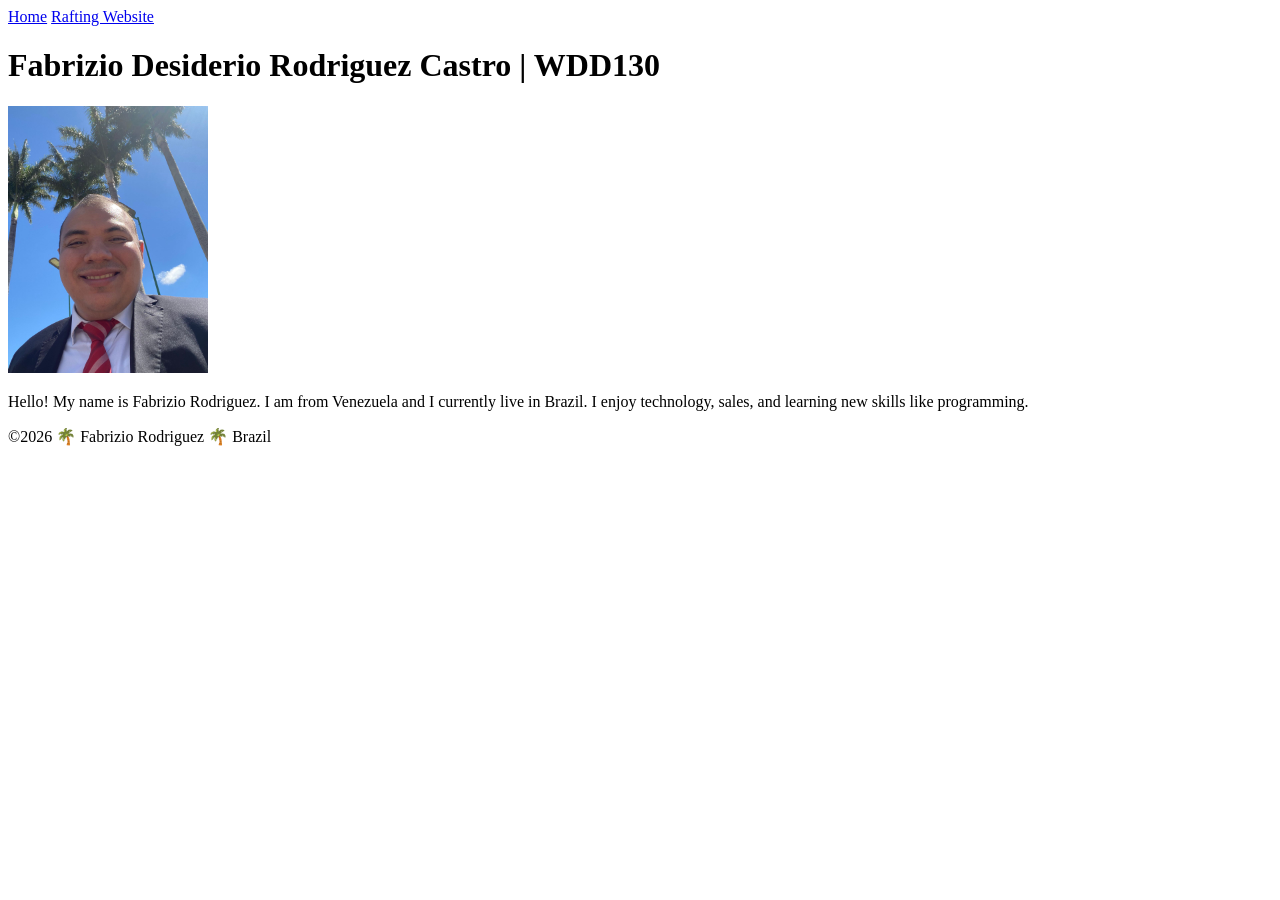
==== index.html @ e2d56521 "last update" ====
<!DOCTYPE html>
<html lang="en">

<head>
    <meta charset="UTF-8">
    <meta name="viewport" content="width=device-width, initial-scale=1.0">
    <title>Fabrizio Rodriguez | WDD130</title>
</head>

<body>
    <header>
        <a href="#">Home</a>
        <a href="wwr/">Rafting Website</a>
    </header>
    <main>
        <h1>Fabrizio Desiderio Rodriguez Castro | WDD130</h1>
        <img src="images/profile.jpeg" alt="Hello, my name is Fabrizio Rodriguez" width="200">
        <p>Hello! My name is Fabrizio Rodriguez. I am from Venezuela and I currently live in Brazil.
            I enjoy
            technology, sales, and learning new skills like programming.</p>
    </main>
    <footer>
        <p>©2026 🌴 Fabrizio Rodriguez 🌴 Brazil</p>
    </footer>
</body>

</html>
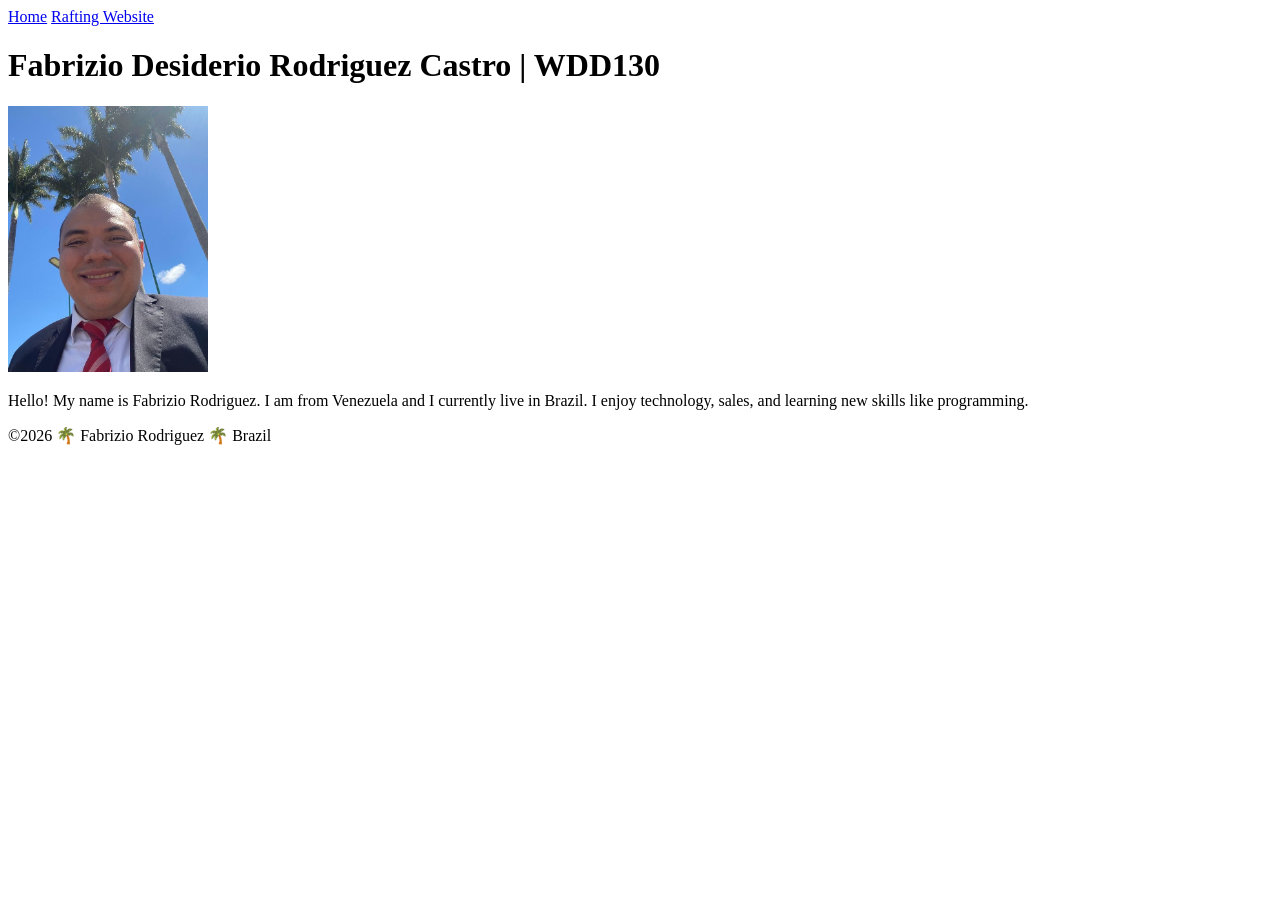
==== commit 12e9ec54: "last update" ====
--- a/index.html
+++ b/index.html
@@ -9,8 +9,10 @@
 
 <body>
     <header>
-        <a href="#">Home</a>
-        <a href="wwr/">Rafting Website</a>
+        <nav>
+            <a href="#">Home</a>
+            <a href="wwr/">Rafting Website</a>
+        </nav>
     </header>
     <main>
         <h1>Fabrizio Desiderio Rodriguez Castro | WDD130</h1>
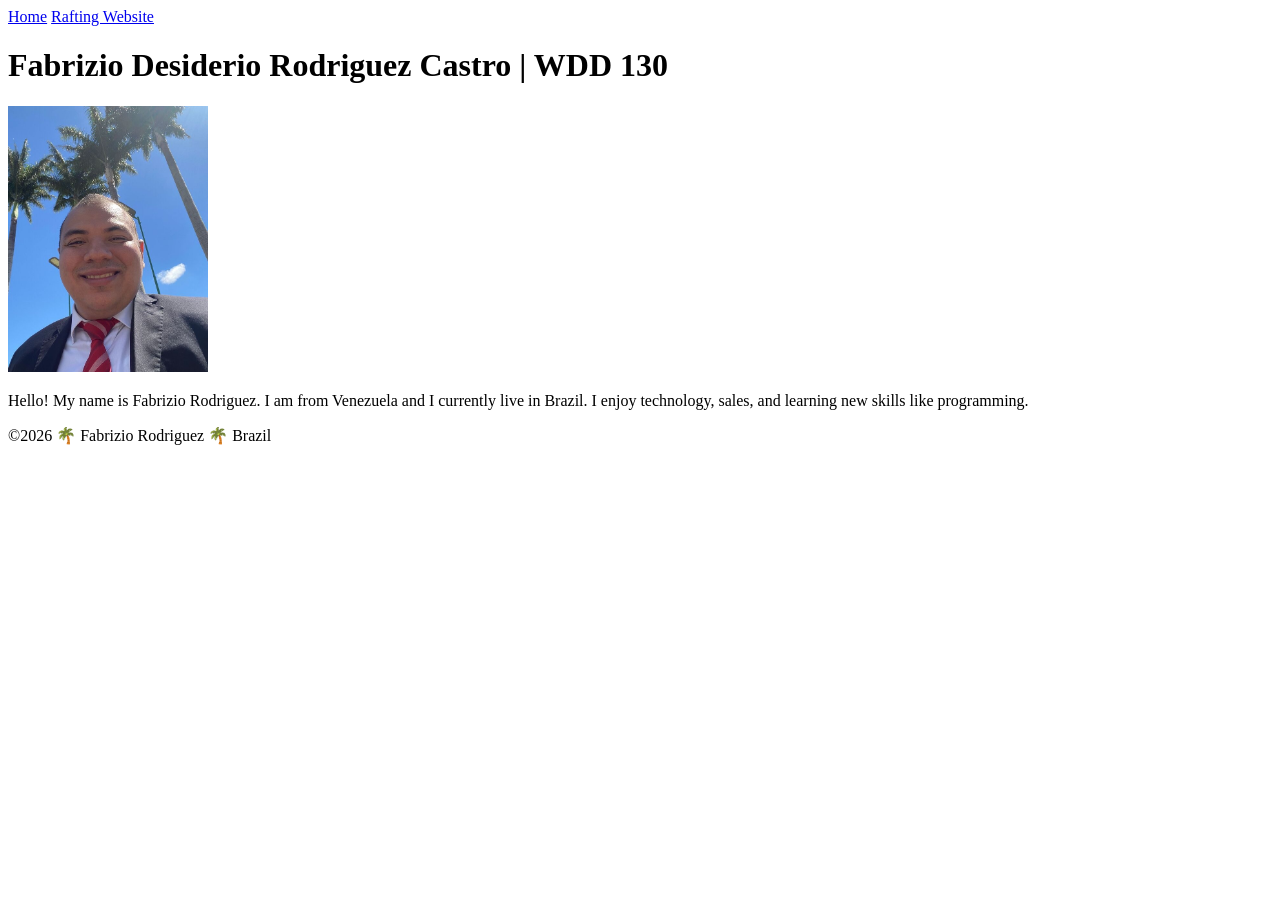
==== commit e4d49ebe: "last update" ====
--- a/index.html
+++ b/index.html
@@ -15,7 +15,7 @@
         </nav>
     </header>
     <main>
-        <h1>Fabrizio Desiderio Rodriguez Castro | WDD130</h1>
+        <h1>Fabrizio Desiderio Rodriguez Castro | WDD 130</h1>
         <img src="images/profile.jpeg" alt="Hello, my name is Fabrizio Rodriguez" width="200">
         <p>Hello! My name is Fabrizio Rodriguez. I am from Venezuela and I currently live in Brazil.
             I enjoy
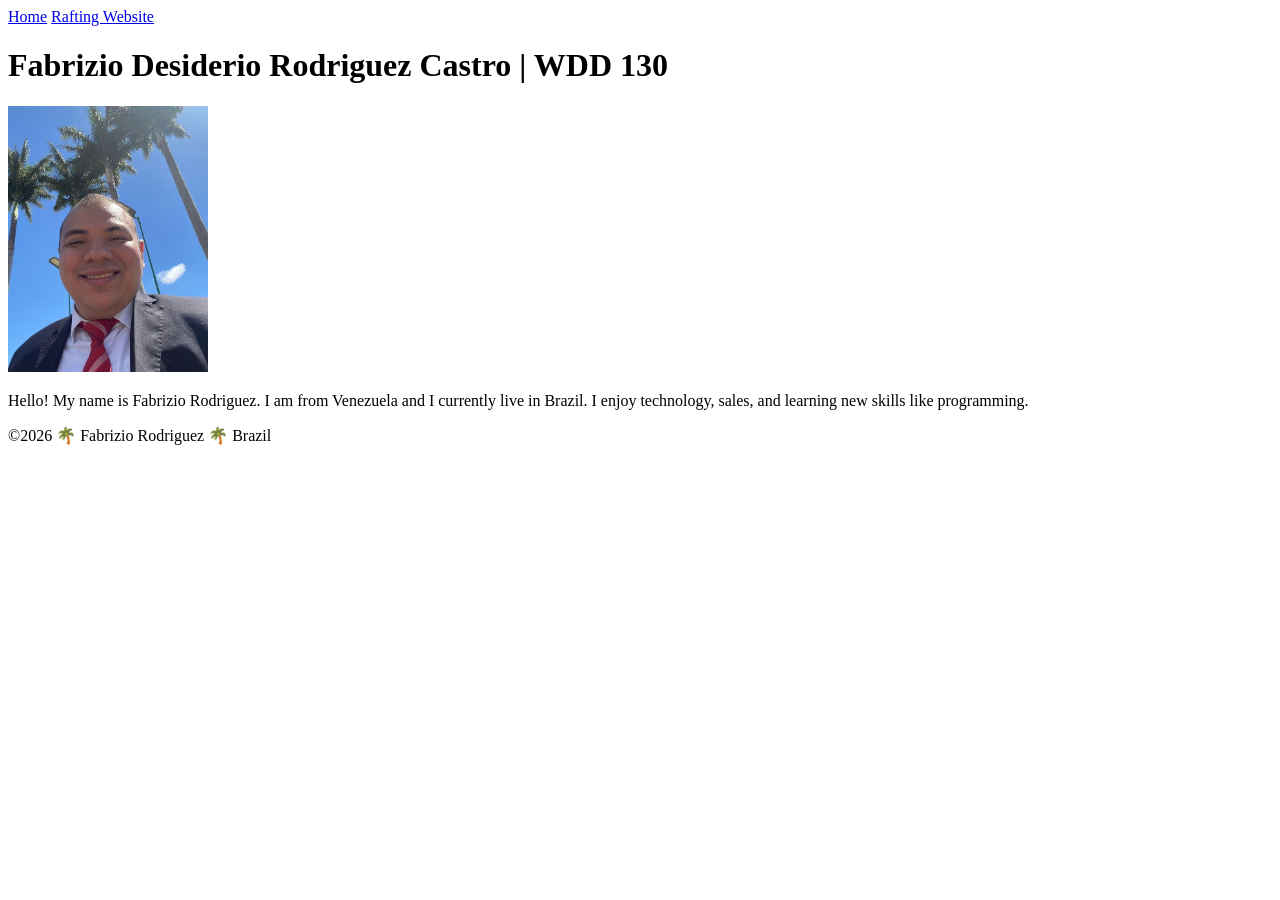
==== commit 99732204: "final update" ====
--- a/index.html
+++ b/index.html
@@ -4,7 +4,7 @@
 <head>
     <meta charset="UTF-8">
     <meta name="viewport" content="width=device-width, initial-scale=1.0">
-    <title>Fabrizio Rodriguez | WDD130</title>
+    <title>Fabrizio Rodriguez | WDD 130</title>
 </head>
 
 <body>
@@ -16,7 +16,7 @@
     </header>
     <main>
         <h1>Fabrizio Desiderio Rodriguez Castro | WDD 130</h1>
-        <img src="images/profile.jpeg" alt="Hello, my name is Fabrizio Rodriguez" width="200">
+        <img src="images/profile.jpg" alt="Hello, my name is Fabrizio Rodriguez" width="200">
         <p>Hello! My name is Fabrizio Rodriguez. I am from Venezuela and I currently live in Brazil.
             I enjoy
             technology, sales, and learning new skills like programming.</p>
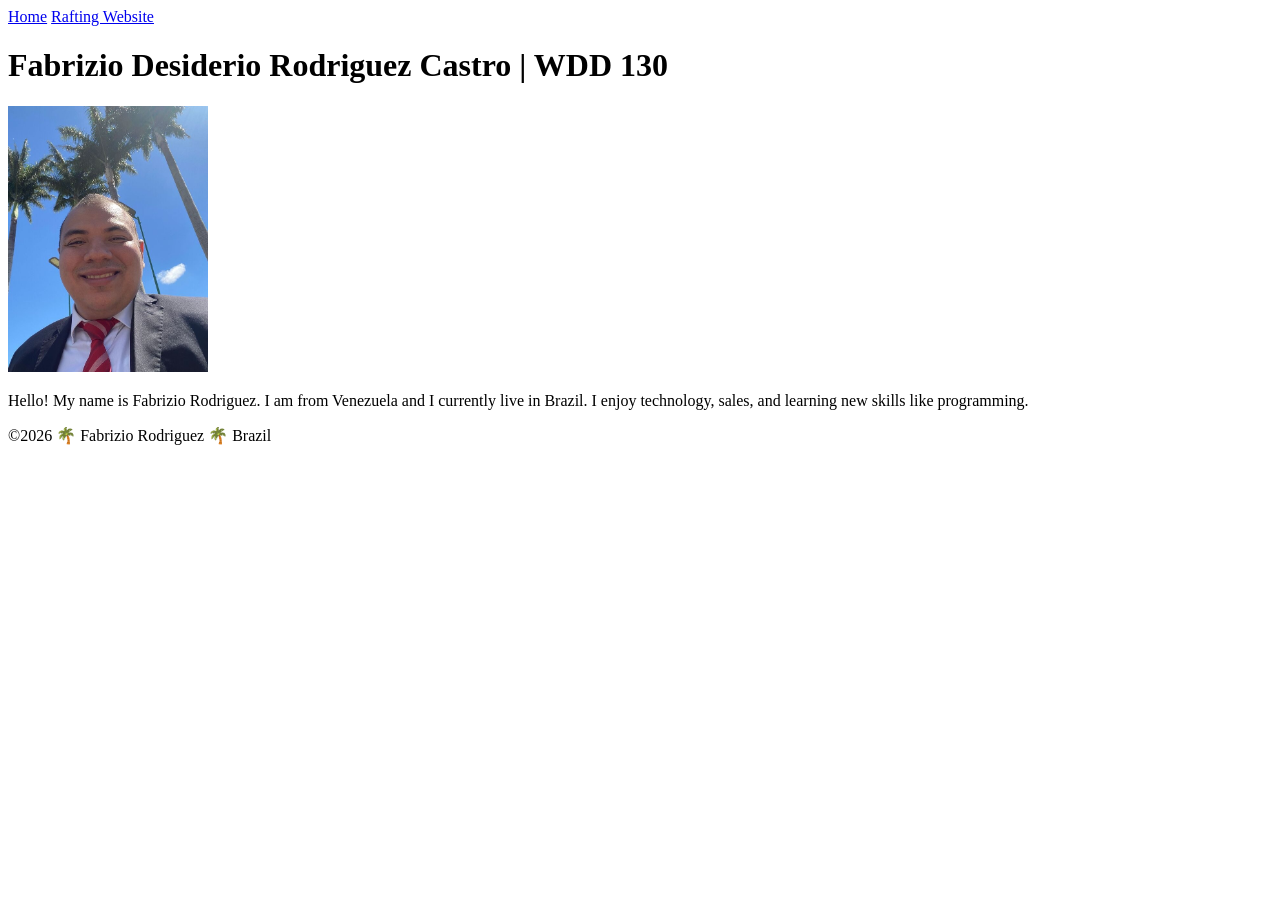
==== commit 2fa9a3e1: "style css" ====
--- a/index.html
+++ b/index.html
@@ -4,6 +4,7 @@
 <head>
     <meta charset="UTF-8">
     <meta name="viewport" content="width=device-width, initial-scale=1.0">
+    <link rel="stylesheet" href="styles/styles.css">
     <title>Fabrizio Rodriguez | WDD 130</title>
 </head>
 
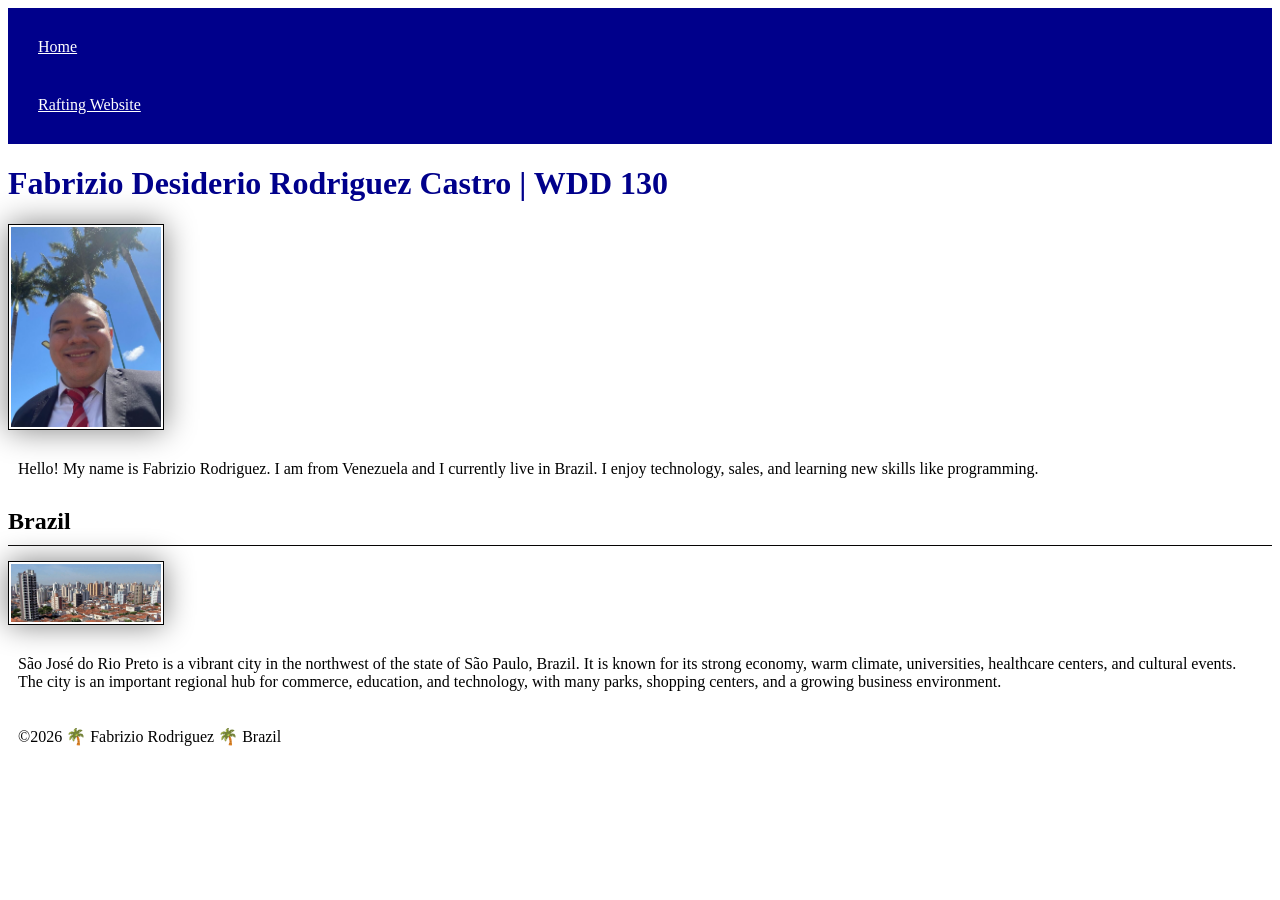
==== commit eb38c803: "creting an aside" ====
--- a/index.html
+++ b/index.html
@@ -6,6 +6,9 @@
     <meta name="viewport" content="width=device-width, initial-scale=1.0">
     <link rel="stylesheet" href="styles/styles.css">
     <title>Fabrizio Rodriguez | WDD 130</title>
+    <meta name="description"
+      content="Fabrizio Rodriguez WDD 130 course home page about web development learning and projects.">
+    <meta name="author" content="Fabrizio Rodriguez">
 </head>
 
 <body>
@@ -22,6 +25,17 @@
             I enjoy
             technology, sales, and learning new skills like programming.</p>
     </main>
+    <aside>
+        <h2>Brazil</h2>
+        <img src="images/riopreto.png" alt="Rio Preto Photo">
+        <p>São José do Rio Preto is a vibrant city in the northwest of the state of São Paulo,
+            Brazil. It is
+            known for its strong economy, warm climate, universities, healthcare centers, and
+            cultural events.
+            The city is an important regional hub for commerce, education, and technology, with many
+            parks,
+            shopping centers, and a growing business environment.</p>
+    </aside>
     <footer>
         <p>©2026 🌴 Fabrizio Rodriguez 🌴 Brazil</p>
     </footer>
--- a/styles/styles.css
+++ b/styles/styles.css
@@ -0,0 +1,32 @@
+nav {
+    background-color: darkblue;
+    padding: 10px;
+}
+
+nav a {
+    color: white;
+    display: block;
+    padding: 20px;
+}
+
+h1 {
+    color: darkblue;
+}
+
+img {
+    width: 150px;
+    height: auto;
+    border: 1px solid black;
+    padding: 2px;
+    box-shadow: 0 0 30px gray;
+}
+
+p {
+    padding: 10px;
+}
+
+h2 {
+    border-bottom: 1px solid rgb(6, 5, 5);
+    padding-bottom: 10px;
+    margin-bottom: 15px;
+}
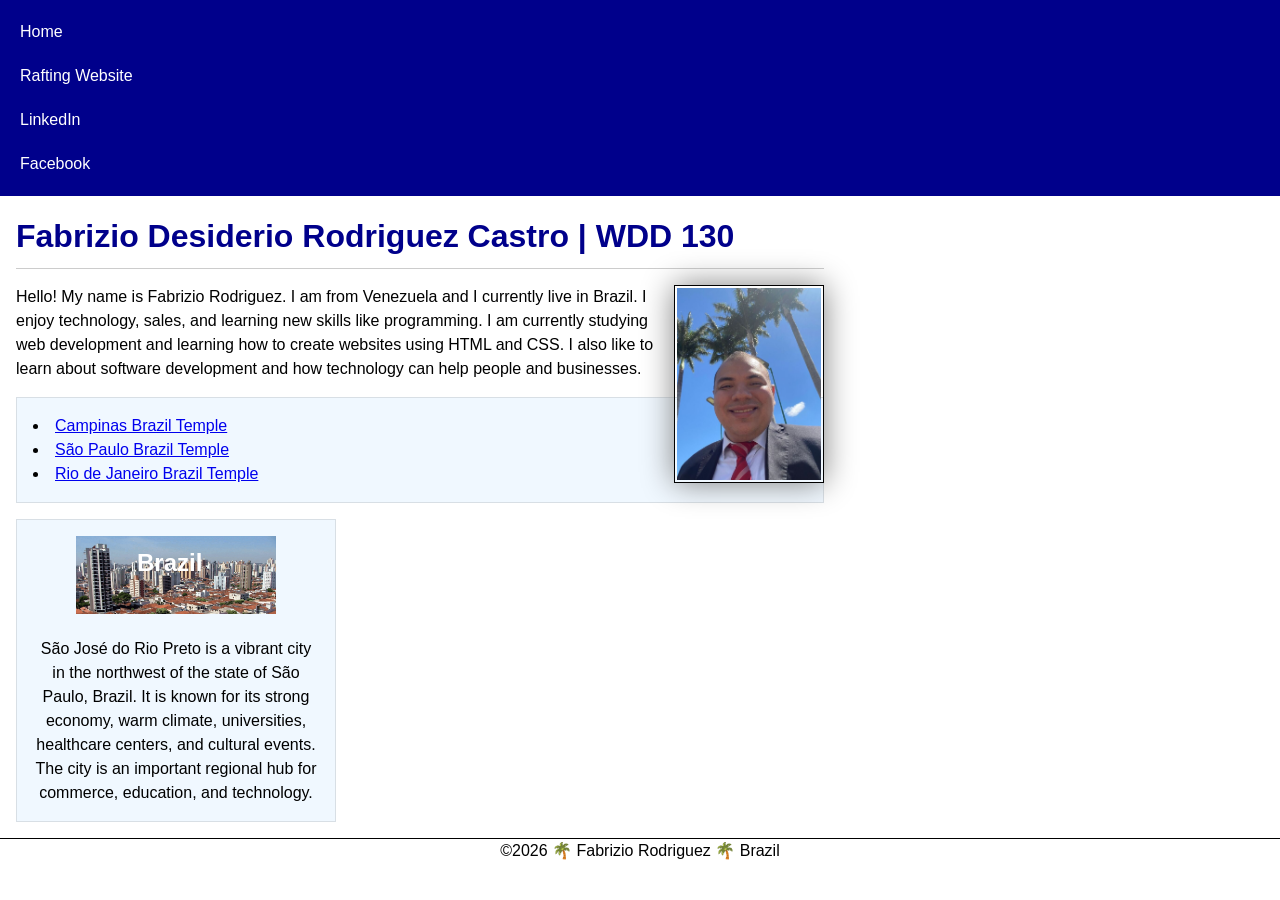
==== commit e6d1b432: "index pudate" ====
--- a/index.html
+++ b/index.html
@@ -4,11 +4,11 @@
 <head>
     <meta charset="UTF-8">
     <meta name="viewport" content="width=device-width, initial-scale=1.0">
-    <link rel="stylesheet" href="styles/styles.css">
     <title>Fabrizio Rodriguez | WDD 130</title>
     <meta name="description"
       content="Fabrizio Rodriguez WDD 130 course home page about web development learning and projects.">
     <meta name="author" content="Fabrizio Rodriguez">
+    <link rel="stylesheet" href="styles/styles.css">
 </head>
 
 <body>
@@ -16,26 +16,43 @@
         <nav>
             <a href="#">Home</a>
             <a href="wwr/">Rafting Website</a>
+            <a href="https://linkedin.com" target="_blank">LinkedIn</a>
+            <a href="https://facebook.com" target="_blank">Facebook</a>
         </nav>
     </header>
+
     <main>
         <h1>Fabrizio Desiderio Rodriguez Castro | WDD 130</h1>
+
         <img src="images/profile.jpg" alt="Hello, my name is Fabrizio Rodriguez" width="200">
+
         <p>Hello! My name is Fabrizio Rodriguez. I am from Venezuela and I currently live in Brazil.
-            I enjoy
-            technology, sales, and learning new skills like programming.</p>
+            I enjoy technology, sales, and learning new skills like programming. I am currently
+            studying
+            web development and learning how to create websites using HTML and CSS. I also like to
+            learn
+            about software development and how technology can help people and businesses.</p>
+
+        <ul class="box">
+            <li><a href="https://www.churchofjesuschrist.org/temples/details/campinas-brazil-temple"
+                  target="_blank">Campinas Brazil Temple</a></li>
+            <li><a href="https://www.churchofjesuschrist.org/temples/details/sao-paulo-brazil-temple"
+                  target="_blank">São Paulo Brazil Temple</a></li>
+            <li><a href="https://www.churchofjesuschrist.org/temples/details/rio-de-janeiro-brazil-temple"
+                  target="_blank">Rio de Janeiro Brazil Temple</a></li>
+        </ul>
     </main>
-    <aside>
+
+    <aside class="box">
         <h2>Brazil</h2>
-        <img src="images/riopreto.png" alt="Rio Preto Photo">
+        <img src="images/riopreto.png" alt="São José do Rio Preto, Brazil">
         <p>São José do Rio Preto is a vibrant city in the northwest of the state of São Paulo,
-            Brazil. It is
-            known for its strong economy, warm climate, universities, healthcare centers, and
-            cultural events.
-            The city is an important regional hub for commerce, education, and technology, with many
-            parks,
-            shopping centers, and a growing business environment.</p>
+            Brazil. It is known for its strong economy, warm climate, universities, healthcare
+            centers,
+            and cultural events. The city is an important regional hub for commerce, education, and
+            technology.</p>
     </aside>
+
     <footer>
         <p>©2026 🌴 Fabrizio Rodriguez 🌴 Brazil</p>
     </footer>
--- a/styles/styles.css
+++ b/styles/styles.css
@@ -1,3 +1,14 @@
+* {
+    margin: 0;
+    padding: 0;
+    box-sizing: border-box;
+}
+
+body {
+    font-family: Arial, Helvetica, sans-serif;
+    line-height: 1.5;
+}
+
 nav {
     background-color: darkblue;
     padding: 10px;
@@ -6,27 +17,81 @@
 nav a {
     color: white;
     display: block;
-    padding: 20px;
+    padding: 10px;
+    text-decoration: none;
+}
+
+nav a:hover {
+    background-color: navy;
 }
 
 h1 {
     color: darkblue;
+    margin: 1rem;
+    border-bottom: 1px solid #ccc;
+    padding-bottom: 0.5rem;
 }
 
-img {
+main {
+    max-width: 840px;
+}
+
+main img {
     width: 150px;
     height: auto;
+    float: right;
+    margin: 0 1rem 1rem 1rem;
     border: 1px solid black;
     padding: 2px;
     box-shadow: 0 0 30px gray;
 }
 
-p {
-    padding: 10px;
+main p {
+    margin: 1rem;
 }
 
-h2 {
-    border-bottom: 1px solid rgb(6, 5, 5);
-    padding-bottom: 10px;
-    margin-bottom: 15px;
+ul {
+    list-style-position: inside;
+}
+
+aside {
+    width: 20rem;
+    text-align: center;
+    position: relative;
+}
+
+aside h2 {
+    position: absolute;
+    top: 25px;
+    left: 120px;
+    color: white;
+    border-bottom: none;
+    padding: 0;
+    margin: 0;
+}
+
+aside img {
+    width: 200px;
+    height: auto;
+}
+
+aside p {
+    margin-top: 1rem;
+}
+
+footer {
+    margin-top: 15px;
+    border-top: 1px solid #000;
+    text-align: center;
+    clear: both;
+}
+
+/* Class Selectors */
+
+.box {
+    margin: 1rem;
+    border: 1px solid rgb(0 0 0 / 10%);
+    padding: 1rem;
+    background-color: #f0f8ff;
+    color: #000;
 }
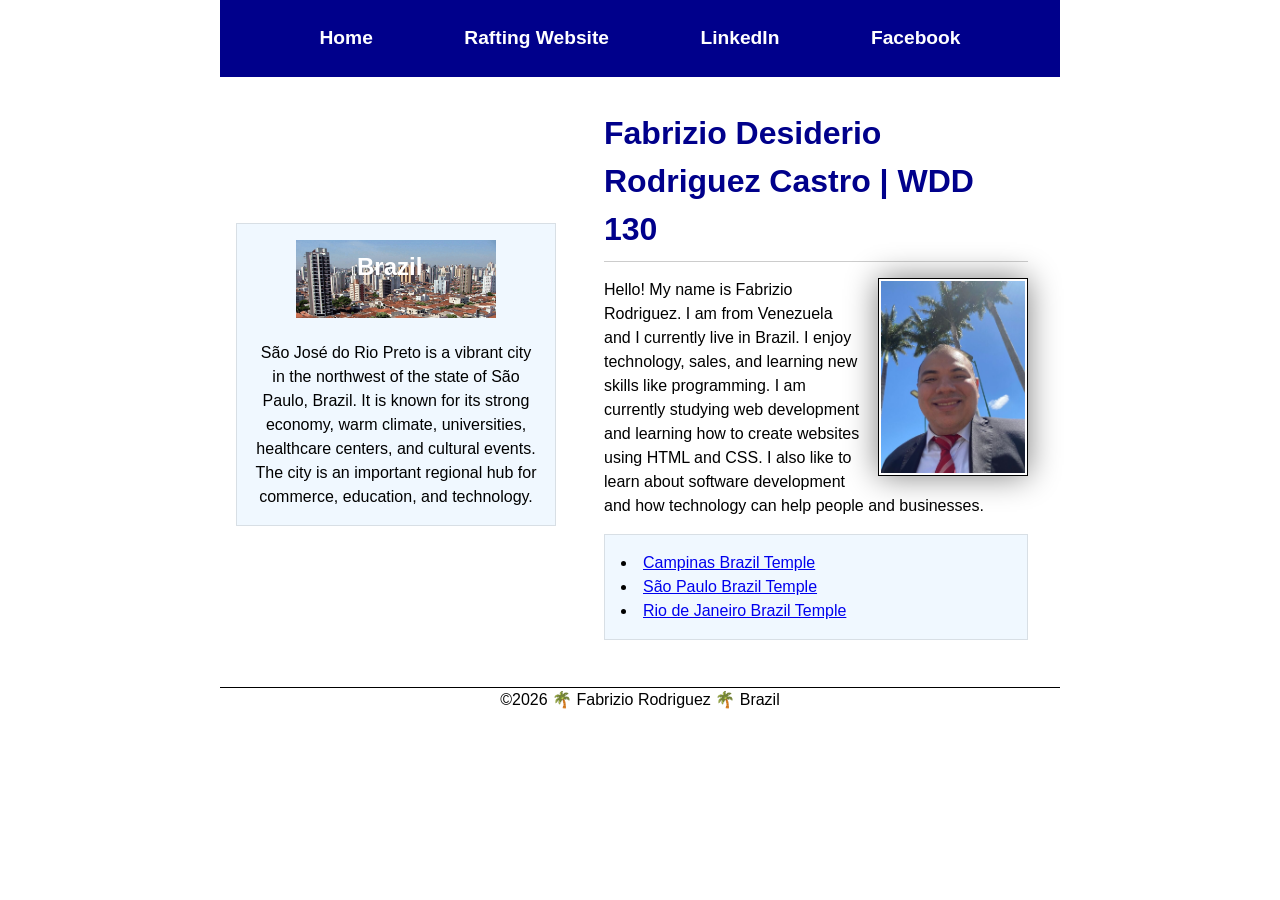
==== commit 0f9435dc: "Add Week 04 homepage layout enhancements" ====
--- a/index.html
+++ b/index.html
@@ -21,37 +21,39 @@
         </nav>
     </header>
 
-    <main>
-        <h1>Fabrizio Desiderio Rodriguez Castro | WDD 130</h1>
+    <div class="grid">
+        <main>
+            <h1>Fabrizio Desiderio Rodriguez Castro | WDD 130</h1>
 
-        <img src="images/profile.jpg" alt="Hello, my name is Fabrizio Rodriguez" width="200">
+            <img src="images/profile.jpg" alt="Hello, my name is Fabrizio Rodriguez" width="200">
 
-        <p>Hello! My name is Fabrizio Rodriguez. I am from Venezuela and I currently live in Brazil.
-            I enjoy technology, sales, and learning new skills like programming. I am currently
-            studying
-            web development and learning how to create websites using HTML and CSS. I also like to
-            learn
-            about software development and how technology can help people and businesses.</p>
+            <p>Hello! My name is Fabrizio Rodriguez. I am from Venezuela and I currently live in
+                Brazil.
+                I enjoy technology, sales, and learning new skills like programming. I am currently
+                studying web development and learning how to create websites using HTML and CSS. I
+                also like to
+                learn about software development and how technology can help people and businesses.
+            </p>
 
-        <ul class="box">
-            <li><a href="https://www.churchofjesuschrist.org/temples/details/campinas-brazil-temple"
-                  target="_blank">Campinas Brazil Temple</a></li>
-            <li><a href="https://www.churchofjesuschrist.org/temples/details/sao-paulo-brazil-temple"
-                  target="_blank">São Paulo Brazil Temple</a></li>
-            <li><a href="https://www.churchofjesuschrist.org/temples/details/rio-de-janeiro-brazil-temple"
-                  target="_blank">Rio de Janeiro Brazil Temple</a></li>
-        </ul>
-    </main>
+            <ul class="box">
+                <li><a href="https://www.churchofjesuschrist.org/temples/details/campinas-brazil-temple"
+                      target="_blank">Campinas Brazil Temple</a></li>
+                <li><a href="https://www.churchofjesuschrist.org/temples/details/sao-paulo-brazil-temple"
+                      target="_blank">São Paulo Brazil Temple</a></li>
+                <li><a href="https://www.churchofjesuschrist.org/temples/details/rio-de-janeiro-brazil-temple"
+                      target="_blank">Rio de Janeiro Brazil Temple</a></li>
+            </ul>
+        </main>
 
-    <aside class="box">
-        <h2>Brazil</h2>
-        <img src="images/riopreto.png" alt="São José do Rio Preto, Brazil">
-        <p>São José do Rio Preto is a vibrant city in the northwest of the state of São Paulo,
-            Brazil. It is known for its strong economy, warm climate, universities, healthcare
-            centers,
-            and cultural events. The city is an important regional hub for commerce, education, and
-            technology.</p>
-    </aside>
+        <aside class="box">
+            <h2>Brazil</h2>
+            <img src="images/riopreto.png" alt="São José do Rio Preto, Brazil">
+            <p>São José do Rio Preto is a vibrant city in the northwest of the state of São Paulo,
+                Brazil. It is known for its strong economy, warm climate, universities, healthcare
+                centers, and cultural events. The city is an important regional hub for commerce,
+                education, and technology.</p>
+        </aside>
+    </div>
 
     <footer>
         <p>©2026 🌴 Fabrizio Rodriguez 🌴 Brazil</p>
--- a/styles/styles.css
+++ b/styles/styles.css
@@ -9,16 +9,28 @@
     line-height: 1.5;
 }
 
+header,
+.grid,
+footer {
+    max-width: 840px;
+    margin: 0 auto;
+}
+
 nav {
     background-color: darkblue;
-    padding: 10px;
+    padding: 1rem;
+    display: flex;
+    justify-content: space-evenly;
+    align-items: center;
 }
 
 nav a {
     color: white;
     display: block;
-    padding: 10px;
+    padding: 0.5rem;
     text-decoration: none;
+    font-size: 1.2rem;
+    font-weight: 700;
 }
 
 nav a:hover {
@@ -32,8 +44,14 @@
     padding-bottom: 0.5rem;
 }
 
+.grid {
+    display: grid;
+    align-items: center;
+}
+
 main {
-    max-width: 840px;
+    grid-column: 2 / 3;
+    margin: 1rem;
 }
 
 main img {
@@ -58,6 +76,8 @@
     width: 20rem;
     text-align: center;
     position: relative;
+    grid-column: 1 / 2;
+    grid-row: 1 / 2;
 }
 
 aside h2 {
@@ -83,7 +103,6 @@
     margin-top: 15px;
     border-top: 1px solid #000;
     text-align: center;
-    clear: both;
 }
 
 /* Class Selectors */
